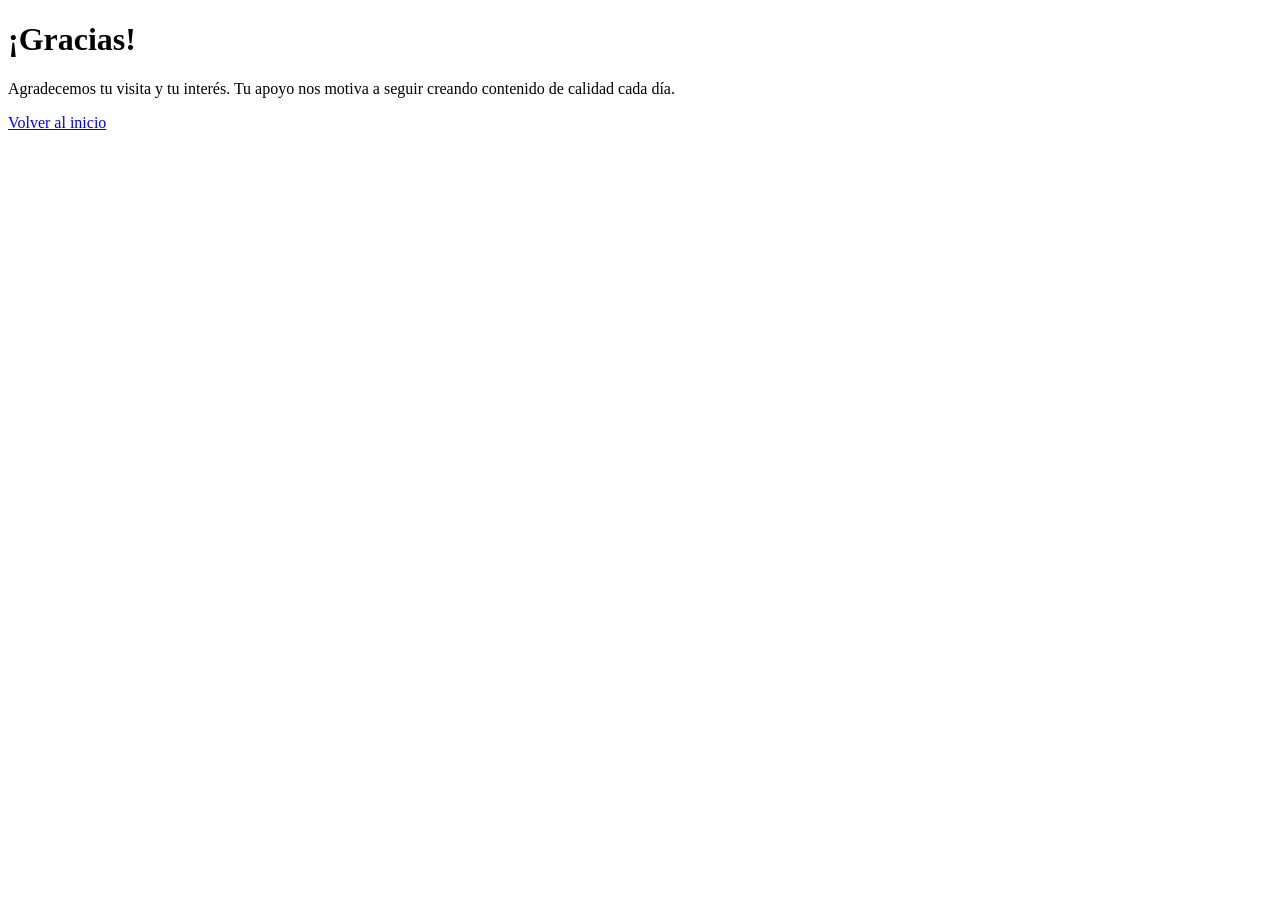
==== gracias.html @ 309d621f "1.0.1" ====
<!DOCTYPE html>
<html lang="es">
<head>
    <meta charset="UTF-8">
    <meta name="viewport" content="width=device-width, initial-scale=1.0">
    <title>Gracias</title>
</head>
<body>
    <div class="container">
        <h1>¡Gracias!</h1>
        <p>
            Agradecemos tu visita y tu interés. Tu apoyo nos motiva a seguir creando
            contenido de calidad cada día.
        </p>
        <a class="button" href="index.html">Volver al inicio</a>
    </div>
</body>
</html>
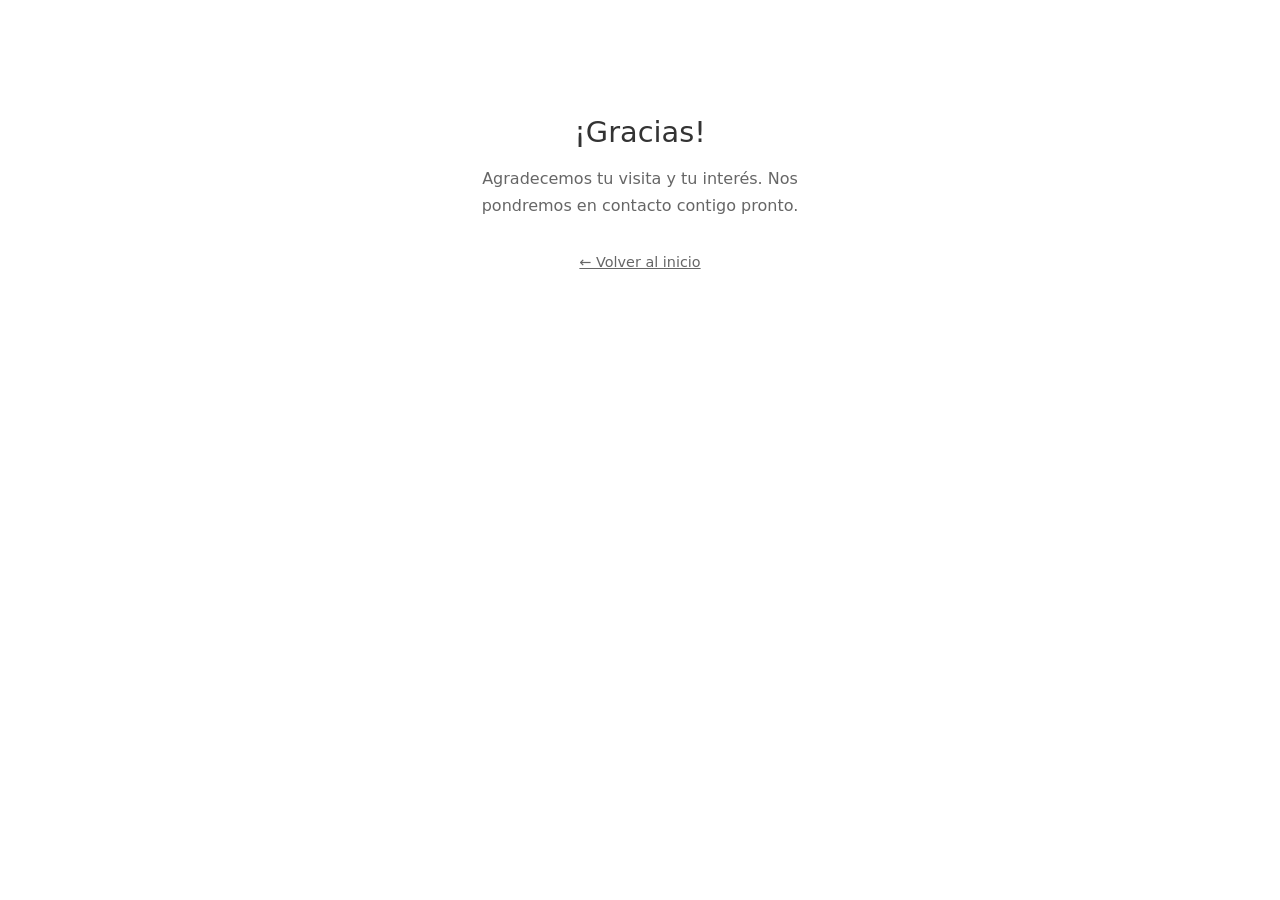
==== commit be16c36d: "1.0.2" ====
--- a/gracias.html
+++ b/gracias.html
@@ -1,18 +1,47 @@
 <!DOCTYPE html>
 <html lang="es">
 <head>
-    <meta charset="UTF-8">
-    <meta name="viewport" content="width=device-width, initial-scale=1.0">
-    <title>Gracias</title>
+  <meta charset="UTF-8">
+  <meta name="viewport" content="width=device-width, initial-scale=1.0">
+  <title>Gracias</title>
+  <style>
+    body {
+      font-family: system-ui, sans-serif;
+      color: #333;
+      background: #fff;
+    }
+
+    .container {
+      max-width: 400px;
+      margin: 4rem auto;
+      padding: 2rem;
+      text-align: center;
+    }
+
+    h1 {
+      font-size: 1.8rem;
+      font-weight: 500;
+      margin-bottom: 1rem;
+    }
+
+    p {
+      color: #666;
+      line-height: 1.7;
+      margin-bottom: 2rem;
+    }
+
+    .button {
+      color: #666;
+      font-size: 0.9rem;
+      text-decoration: underline;
+    }
+  </style>
 </head>
 <body>
-    <div class="container">
-        <h1>¡Gracias!</h1>
-        <p>
-            Agradecemos tu visita y tu interés. Tu apoyo nos motiva a seguir creando
-            contenido de calidad cada día.
-        </p>
-        <a class="button" href="index.html">Volver al inicio</a>
-    </div>
+  <div class="container">
+    <h1>¡Gracias!</h1>
+    <p>Agradecemos tu visita y tu interés. Nos pondremos en contacto contigo pronto.</p>
+    <a class="button" href="index.html">← Volver al inicio</a>
+  </div>
 </body>
 </html>
